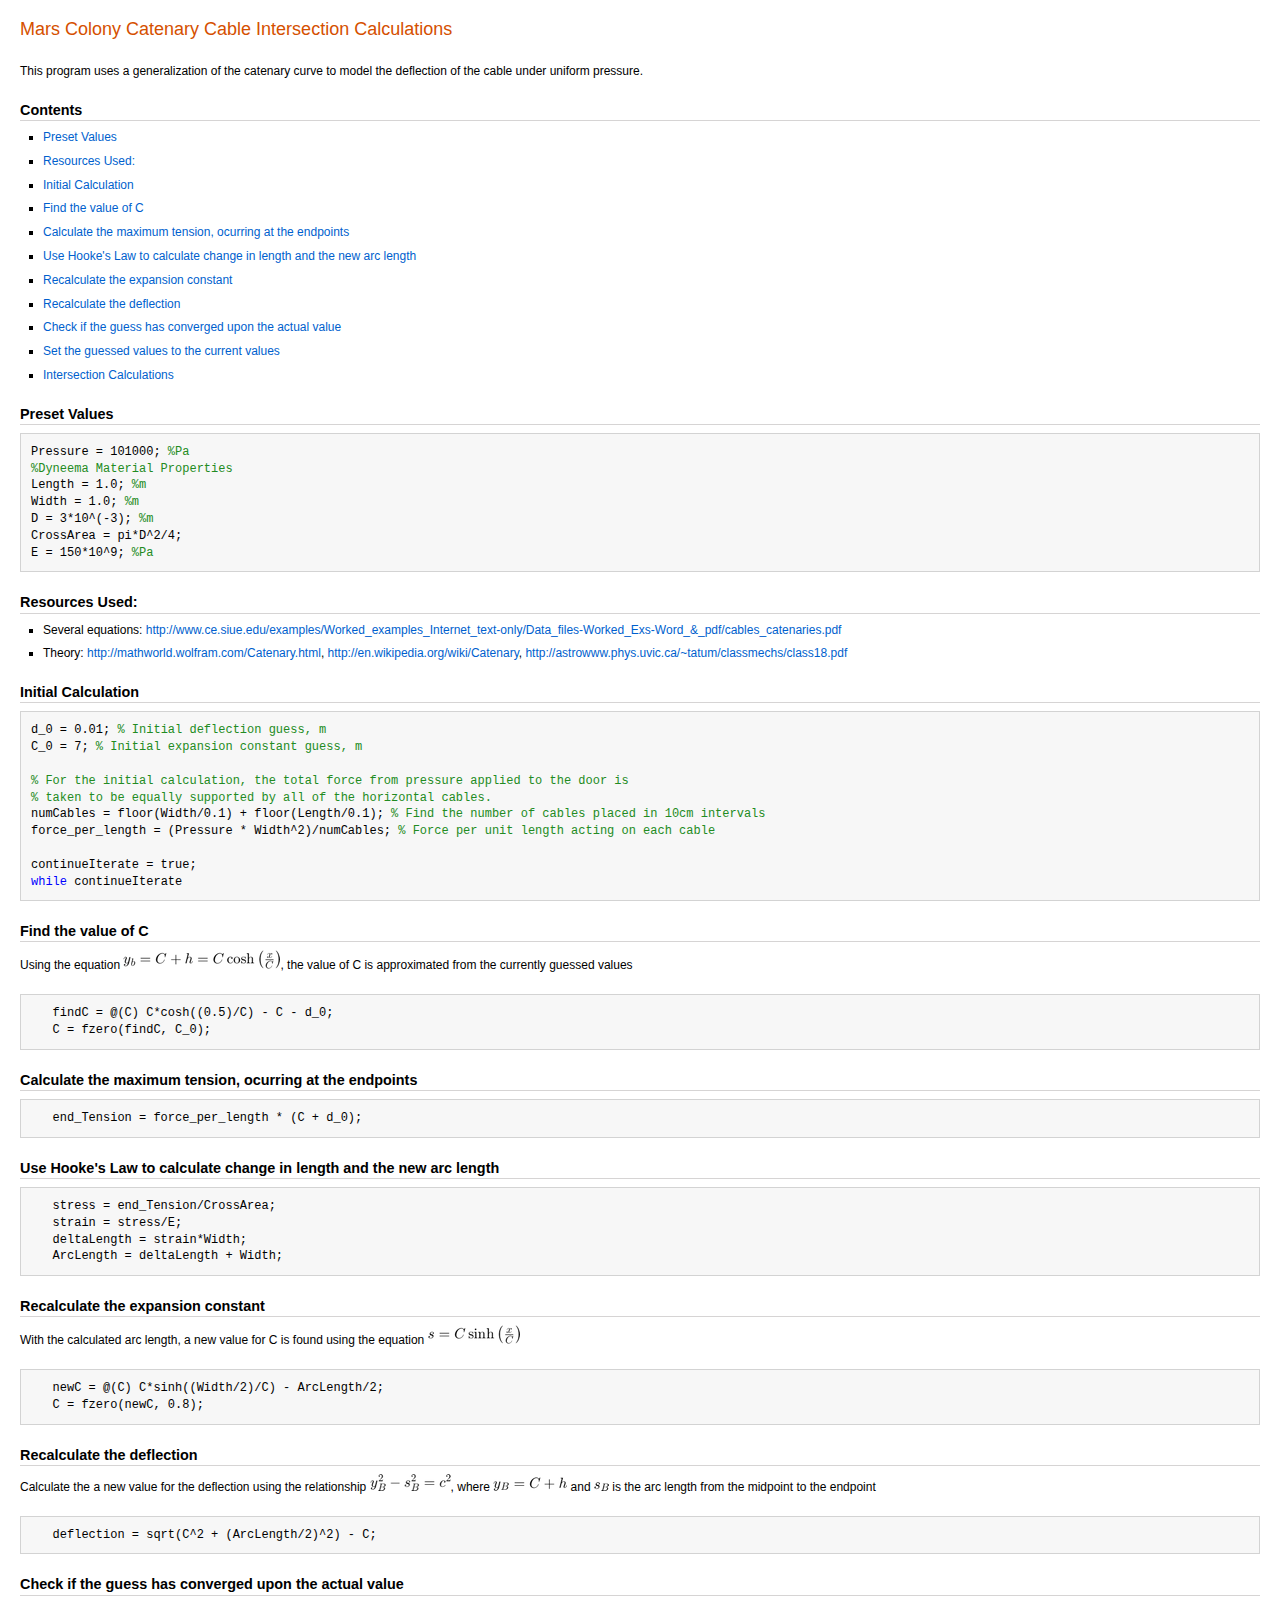
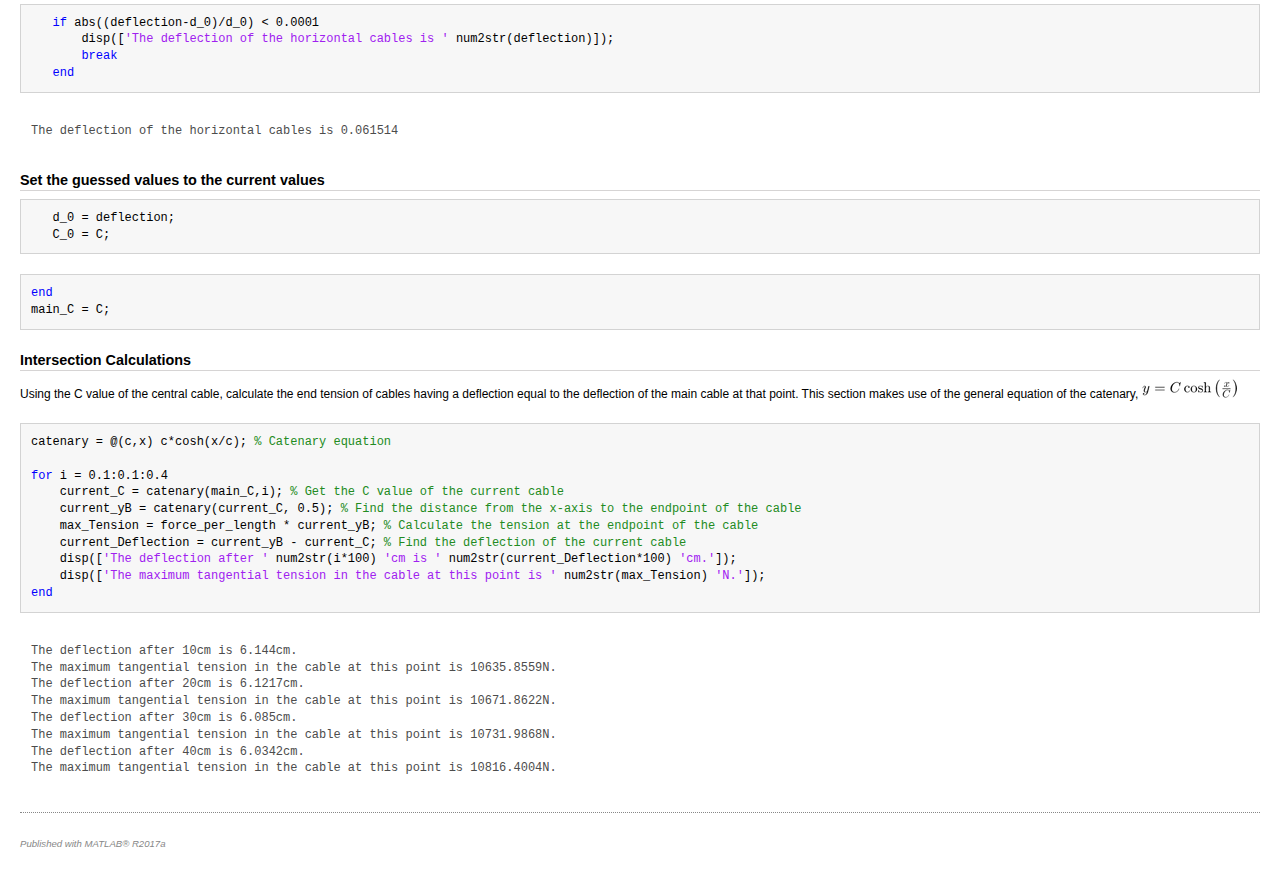
==== CatenaryIntersections.html @ e75da5a8 "Add Catenary Code" ====
<!DOCTYPE html
  PUBLIC "-//W3C//DTD HTML 4.01 Transitional//EN">
<html><head>
      <meta http-equiv="Content-Type" content="text/html; charset=utf-8">
   <!--
This HTML was auto-generated from MATLAB code.
To make changes, update the MATLAB code and republish this document.
      --><title>Mars Colony Catenary Cable Intersection Calculations</title><meta name="generator" content="MATLAB 9.2"><link rel="schema.DC" href="http://purl.org/dc/elements/1.1/"><meta name="DC.date" content="2018-01-04"><meta name="DC.source" content="CatenaryIntersections.m"><style type="text/css">
html,body,div,span,applet,object,iframe,h1,h2,h3,h4,h5,h6,p,blockquote,pre,a,abbr,acronym,address,big,cite,code,del,dfn,em,font,img,ins,kbd,q,s,samp,small,strike,strong,sub,sup,tt,var,b,u,i,center,dl,dt,dd,ol,ul,li,fieldset,form,label,legend,table,caption,tbody,tfoot,thead,tr,th,td{margin:0;padding:0;border:0;outline:0;font-size:100%;vertical-align:baseline;background:transparent}body{line-height:1}ol,ul{list-style:none}blockquote,q{quotes:none}blockquote:before,blockquote:after,q:before,q:after{content:'';content:none}:focus{outine:0}ins{text-decoration:none}del{text-decoration:line-through}table{border-collapse:collapse;border-spacing:0}

html { min-height:100%; margin-bottom:1px; }
html body { height:100%; margin:0px; font-family:Arial, Helvetica, sans-serif; font-size:10px; color:#000; line-height:140%; background:#fff none; overflow-y:scroll; }
html body td { vertical-align:top; text-align:left; }

h1 { padding:0px; margin:0px 0px 25px; font-family:Arial, Helvetica, sans-serif; font-size:1.5em; color:#d55000; line-height:100%; font-weight:normal; }
h2 { padding:0px; margin:0px 0px 8px; font-family:Arial, Helvetica, sans-serif; font-size:1.2em; color:#000; font-weight:bold; line-height:140%; border-bottom:1px solid #d6d4d4; display:block; }
h3 { padding:0px; margin:0px 0px 5px; font-family:Arial, Helvetica, sans-serif; font-size:1.1em; color:#000; font-weight:bold; line-height:140%; }

a { color:#005fce; text-decoration:none; }
a:hover { color:#005fce; text-decoration:underline; }
a:visited { color:#004aa0; text-decoration:none; }

p { padding:0px; margin:0px 0px 20px; }
img { padding:0px; margin:0px 0px 20px; border:none; }
p img, pre img, tt img, li img, h1 img, h2 img { margin-bottom:0px; } 

ul { padding:0px; margin:0px 0px 20px 23px; list-style:square; }
ul li { padding:0px; margin:0px 0px 7px 0px; }
ul li ul { padding:5px 0px 0px; margin:0px 0px 7px 23px; }
ul li ol li { list-style:decimal; }
ol { padding:0px; margin:0px 0px 20px 0px; list-style:decimal; }
ol li { padding:0px; margin:0px 0px 7px 23px; list-style-type:decimal; }
ol li ol { padding:5px 0px 0px; margin:0px 0px 7px 0px; }
ol li ol li { list-style-type:lower-alpha; }
ol li ul { padding-top:7px; }
ol li ul li { list-style:square; }

.content { font-size:1.2em; line-height:140%; padding: 20px; }

pre, code { font-size:12px; }
tt { font-size: 1.2em; }
pre { margin:0px 0px 20px; }
pre.codeinput { padding:10px; border:1px solid #d3d3d3; background:#f7f7f7; }
pre.codeoutput { padding:10px 11px; margin:0px 0px 20px; color:#4c4c4c; }
pre.error { color:red; }

@media print { pre.codeinput, pre.codeoutput { word-wrap:break-word; width:100%; } }

span.keyword { color:#0000FF }
span.comment { color:#228B22 }
span.string { color:#A020F0 }
span.untermstring { color:#B20000 }
span.syscmd { color:#B28C00 }

.footer { width:auto; padding:10px 0px; margin:25px 0px 0px; border-top:1px dotted #878787; font-size:0.8em; line-height:140%; font-style:italic; color:#878787; text-align:left; float:none; }
.footer p { margin:0px; }
.footer a { color:#878787; }
.footer a:hover { color:#878787; text-decoration:underline; }
.footer a:visited { color:#878787; }

table th { padding:7px 5px; text-align:left; vertical-align:middle; border: 1px solid #d6d4d4; font-weight:bold; }
table td { padding:7px 5px; text-align:left; vertical-align:top; border:1px solid #d6d4d4; }





  </style></head><body><div class="content"><h1>Mars Colony Catenary Cable Intersection Calculations</h1><!--introduction--><p>This program uses a generalization of the catenary curve to model the deflection of the cable under uniform pressure.</p><!--/introduction--><h2>Contents</h2><div><ul><li><a href="#1">Preset Values</a></li><li><a href="#2">Resources Used:</a></li><li><a href="#3">Initial Calculation</a></li><li><a href="#5">Find the value of C</a></li><li><a href="#6">Calculate the maximum tension, ocurring at the endpoints</a></li><li><a href="#7">Use Hooke's Law to calculate change in length and the new arc length</a></li><li><a href="#8">Recalculate the expansion constant</a></li><li><a href="#9">Recalculate the deflection</a></li><li><a href="#10">Check if the guess has converged upon the actual value</a></li><li><a href="#11">Set the guessed values to the current values</a></li><li><a href="#13">Intersection Calculations</a></li></ul></div><h2 id="1">Preset Values</h2><pre class="codeinput">Pressure = 101000; <span class="comment">%Pa</span>
<span class="comment">%Dyneema Material Properties</span>
Length = 1.0; <span class="comment">%m</span>
Width = 1.0; <span class="comment">%m</span>
D = 3*10^(-3); <span class="comment">%m</span>
CrossArea = pi*D^2/4;
E = 150*10^9; <span class="comment">%Pa</span>
</pre><h2 id="2">Resources Used:</h2><div><ul><li>Several equations: <a href="http://www.ce.siue.edu/examples/Worked_examples_Internet_text-only/Data_files-Worked_Exs-Word_&amp;_pdf/cables_catenaries.pdf">http://www.ce.siue.edu/examples/Worked_examples_Internet_text-only/Data_files-Worked_Exs-Word_&amp;_pdf/cables_catenaries.pdf</a></li><li>Theory: <a href="http://mathworld.wolfram.com/Catenary.html">http://mathworld.wolfram.com/Catenary.html</a>, <a href="http://en.wikipedia.org/wiki/Catenary">http://en.wikipedia.org/wiki/Catenary</a>, <a href="http://astrowww.phys.uvic.ca/~tatum/classmechs/class18.pdf">http://astrowww.phys.uvic.ca/~tatum/classmechs/class18.pdf</a></li></ul></div><h2 id="3">Initial Calculation</h2><pre class="codeinput">d_0 = 0.01; <span class="comment">% Initial deflection guess, m</span>
C_0 = 7; <span class="comment">% Initial expansion constant guess, m</span>

<span class="comment">% For the initial calculation, the total force from pressure applied to the door is</span>
<span class="comment">% taken to be equally supported by all of the horizontal cables.</span>
numCables = floor(Width/0.1) + floor(Length/0.1); <span class="comment">% Find the number of cables placed in 10cm intervals</span>
force_per_length = (Pressure * Width^2)/numCables; <span class="comment">% Force per unit length acting on each cable</span>

continueIterate = true;
<span class="keyword">while</span> continueIterate
</pre><h2 id="5">Find the value of C</h2><p>Using the equation <img src="CatenaryIntersections_eq02245616919074642110.png" alt="$y_{b} = C + h =  C\cosh \left ( \frac{x}{C} \right )$">, the value of C is approximated from the currently guessed values</p><pre class="codeinput">   findC = @(C) C*cosh((0.5)/C) - C - d_0;
   C = fzero(findC, C_0);
</pre><h2 id="6">Calculate the maximum tension, ocurring at the endpoints</h2><pre class="codeinput">   end_Tension = force_per_length * (C + d_0);
</pre><h2 id="7">Use Hooke's Law to calculate change in length and the new arc length</h2><pre class="codeinput">   stress = end_Tension/CrossArea;
   strain = stress/E;
   deltaLength = strain*Width;
   ArcLength = deltaLength + Width;
</pre><h2 id="8">Recalculate the expansion constant</h2><p>With the calculated arc length, a new value for C is found using the equation <img src="CatenaryIntersections_eq11539690692489628653.png" alt="$s = C\sinh \left ( \frac{x}{C} \right )$"></p><pre class="codeinput">   newC = @(C) C*sinh((Width/2)/C) - ArcLength/2;
   C = fzero(newC, 0.8);
</pre><h2 id="9">Recalculate the deflection</h2><p>Calculate the a new value for the deflection using the relationship <img src="CatenaryIntersections_eq04174399828438849659.png" alt="$y_{B}^{2} - s_{B}^{2} = c^{2}$">, where <img src="CatenaryIntersections_eq09851516459641037514.png" alt="$y_{B} = C + h$"> and <img src="CatenaryIntersections_eq07980896385248769808.png" alt="$s_{B}$"> is the arc length from the midpoint to the endpoint</p><pre class="codeinput">   deflection = sqrt(C^2 + (ArcLength/2)^2) - C;
</pre><h2 id="10">Check if the guess has converged upon the actual value</h2><pre class="codeinput">   <span class="keyword">if</span> abs((deflection-d_0)/d_0) &lt; 0.0001
       disp([<span class="string">'The deflection of the horizontal cables is '</span> num2str(deflection)]);
       <span class="keyword">break</span>
   <span class="keyword">end</span>
</pre><pre class="codeoutput">The deflection of the horizontal cables is 0.061514
</pre><h2 id="11">Set the guessed values to the current values</h2><pre class="codeinput">   d_0 = deflection;
   C_0 = C;
</pre><pre class="codeinput"><span class="keyword">end</span>
main_C = C;
</pre><h2 id="13">Intersection Calculations</h2><p>Using the C value of the central cable, calculate the end tension of cables having a deflection equal to the deflection of the main cable at that point. This section makes use of the general equation of the catenary, <img src="CatenaryIntersections_eq08483719385948445710.png" alt="$y = C\cosh \left (\frac{x}{C}  \right )$"></p><pre class="codeinput">catenary = @(c,x) c*cosh(x/c); <span class="comment">% Catenary equation</span>

<span class="keyword">for</span> i = 0.1:0.1:0.4
    current_C = catenary(main_C,i); <span class="comment">% Get the C value of the current cable</span>
    current_yB = catenary(current_C, 0.5); <span class="comment">% Find the distance from the x-axis to the endpoint of the cable</span>
    max_Tension = force_per_length * current_yB; <span class="comment">% Calculate the tension at the endpoint of the cable</span>
    current_Deflection = current_yB - current_C; <span class="comment">% Find the deflection of the current cable</span>
    disp([<span class="string">'The deflection after '</span> num2str(i*100) <span class="string">'cm is '</span> num2str(current_Deflection*100) <span class="string">'cm.'</span>]);
    disp([<span class="string">'The maximum tangential tension in the cable at this point is '</span> num2str(max_Tension) <span class="string">'N.'</span>]);
<span class="keyword">end</span>
</pre><pre class="codeoutput">The deflection after 10cm is 6.144cm.
The maximum tangential tension in the cable at this point is 10635.8559N.
The deflection after 20cm is 6.1217cm.
The maximum tangential tension in the cable at this point is 10671.8622N.
The deflection after 30cm is 6.085cm.
The maximum tangential tension in the cable at this point is 10731.9868N.
The deflection after 40cm is 6.0342cm.
The maximum tangential tension in the cable at this point is 10816.4004N.
</pre><p class="footer"><br><a href="http://www.mathworks.com/products/matlab/">Published with MATLAB&reg; R2017a</a><br></p></div><!--
##### SOURCE BEGIN #####
%% Mars Colony Catenary Cable Intersection Calculations
% This program uses a generalization of the catenary curve to model the
% deflection of the cable under uniform pressure.


%% Preset Values
Pressure = 101000; %Pa
%Dyneema Material Properties
Length = 1.0; %m
Width = 1.0; %m
D = 3*10^(-3); %m
CrossArea = pi*D^2/4;
E = 150*10^9; %Pa

%% Resources Used: 
% * Several equations: http://www.ce.siue.edu/examples/Worked_examples_Internet_text-only/Data_files-Worked_Exs-Word_&_pdf/cables_catenaries.pdf
% * Theory: http://mathworld.wolfram.com/Catenary.html, http://en.wikipedia.org/wiki/Catenary, http://astrowww.phys.uvic.ca/~tatum/classmechs/class18.pdf

%% Initial Calculation

d_0 = 0.01; % Initial deflection guess, m
C_0 = 7; % Initial expansion constant guess, m

% For the initial calculation, the total force from pressure applied to the door is
% taken to be equally supported by all of the horizontal cables.
numCables = floor(Width/0.1) + floor(Length/0.1); % Find the number of cables placed in 10cm intervals
force_per_length = (Pressure * Width^2)/numCables; % Force per unit length acting on each cable

continueIterate = true;
while continueIterate
   
   %% Find the value of C
   % Using the equation $y_{b} = C + h =  C\cosh \left ( \frac{x}{C} \right
   % )$, the value of C is approximated from the currently guessed values
   findC = @(C) C*cosh((0.5)/C) - C - d_0; 
   C = fzero(findC, C_0);
   
   %% Calculate the maximum tension, ocurring at the endpoints
   end_Tension = force_per_length * (C + d_0);
   
   %% Use Hooke's Law to calculate change in length and the new arc length
   stress = end_Tension/CrossArea;
   strain = stress/E;
   deltaLength = strain*Width;
   ArcLength = deltaLength + Width;
   
   %% Recalculate the expansion constant
   % With the calculated arc length, a new value for C is found using the
   % equation $s = C\sinh \left ( \frac{x}{C} \right )$
   newC = @(C) C*sinh((Width/2)/C) - ArcLength/2;
   C = fzero(newC, 0.8);
   
   %% Recalculate the deflection
   % Calculate the a new value for the deflection using the relationship $y_{B}^{2} - s_{B}^{2} = c^{2}$, where $y_{B} = C + h$ and $s_{B}$ is the arc length from the midpoint to the endpoint 
   deflection = sqrt(C^2 + (ArcLength/2)^2) - C;
   
   %% Check if the guess has converged upon the actual value
   if abs((deflection-d_0)/d_0) < 0.0001 
       disp(['The deflection of the horizontal cables is ' num2str(deflection)]);
       break
   end
   
   %% Set the guessed values to the current values
   d_0 = deflection;
   C_0 = C;
end
main_C = C;

%% Intersection Calculations
% Using the C value of the central cable, calculate the end tension of
% cables having a deflection equal to the deflection of the main cable at
% that point. This section makes use of the general equation of the
% catenary, $y = C\cosh \left (\frac{x}{C}  \right )$

catenary = @(c,x) c*cosh(x/c); % Catenary equation

for i = 0.1:0.1:0.4
    current_C = catenary(main_C,i); % Get the C value of the current cable
    current_yB = catenary(current_C, 0.5); % Find the distance from the x-axis to the endpoint of the cable
    max_Tension = force_per_length * current_yB; % Calculate the tension at the endpoint of the cable
    current_Deflection = current_yB - current_C; % Find the deflection of the current cable
    disp(['The deflection after ' num2str(i*100) 'cm is ' num2str(current_Deflection*100) 'cm.']);
    disp(['The maximum tangential tension in the cable at this point is ' num2str(max_Tension) 'N.']);
end



##### SOURCE END #####
--></body></html>
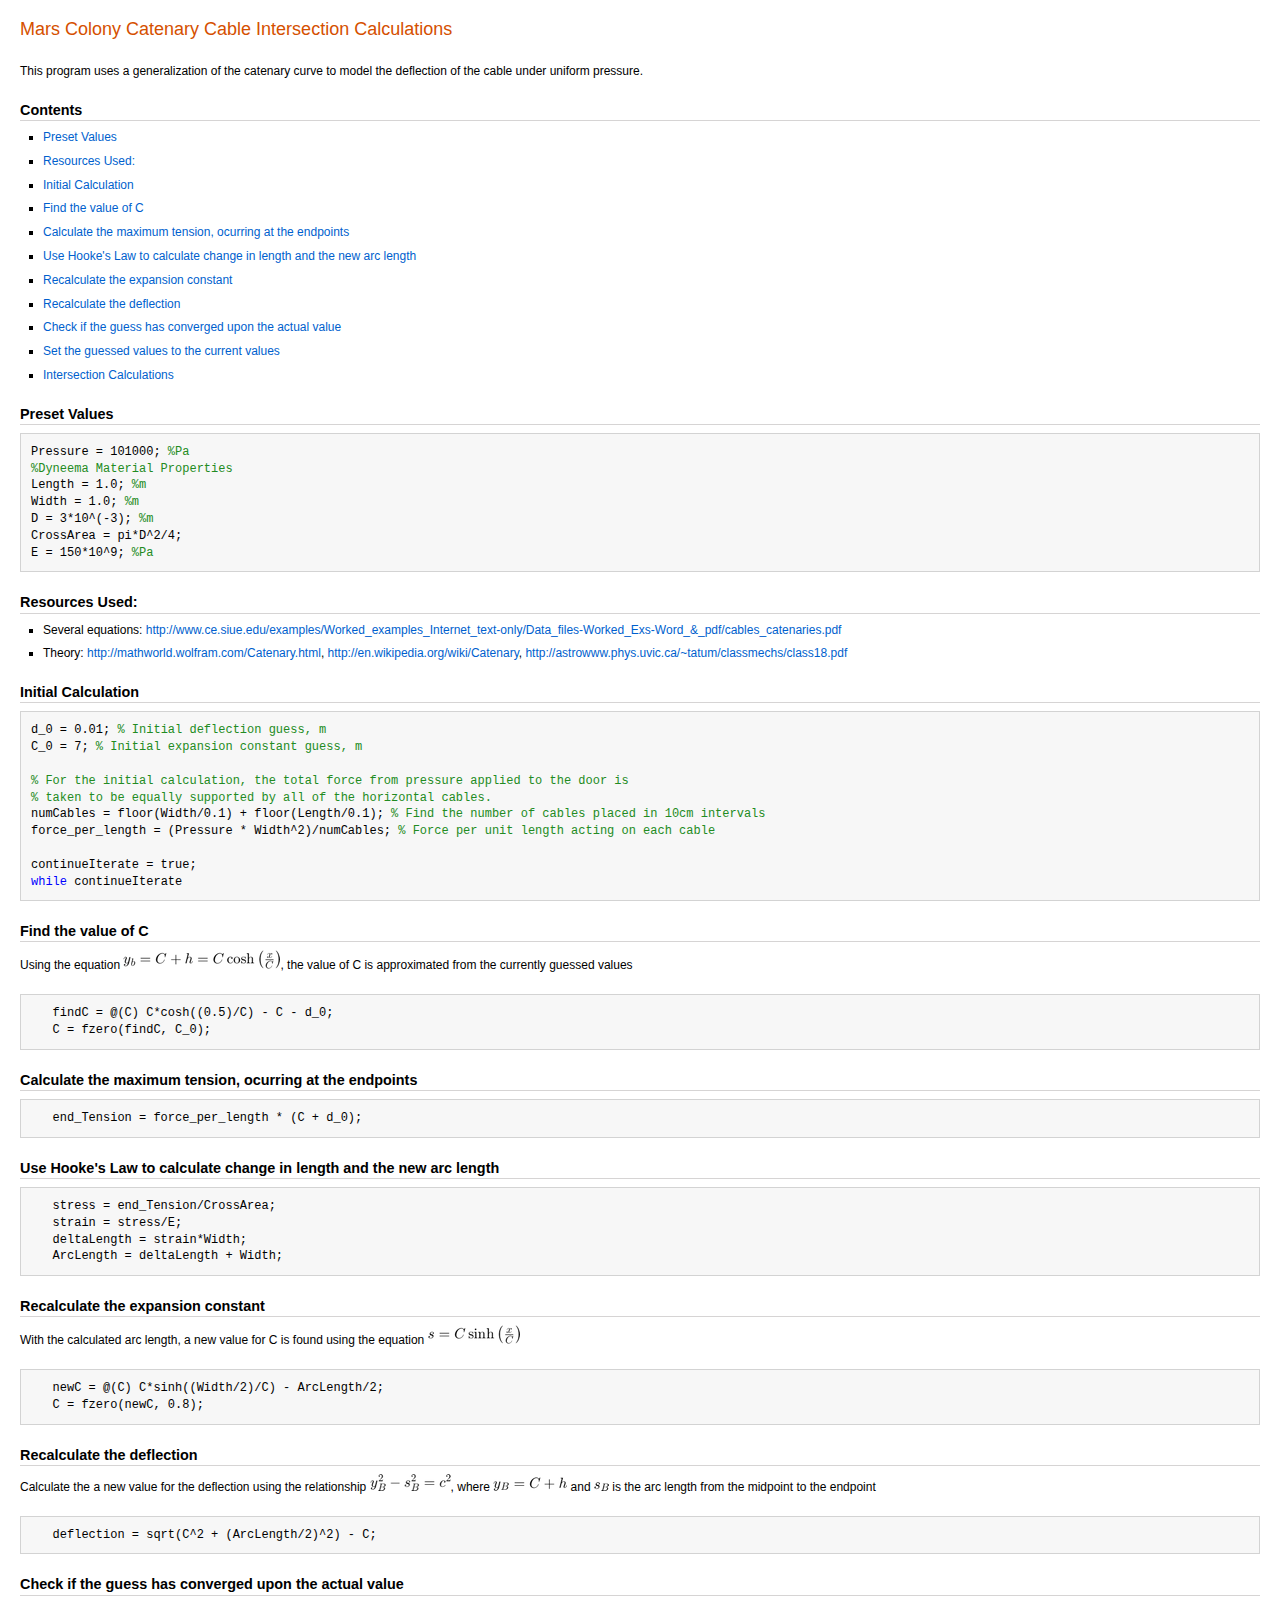
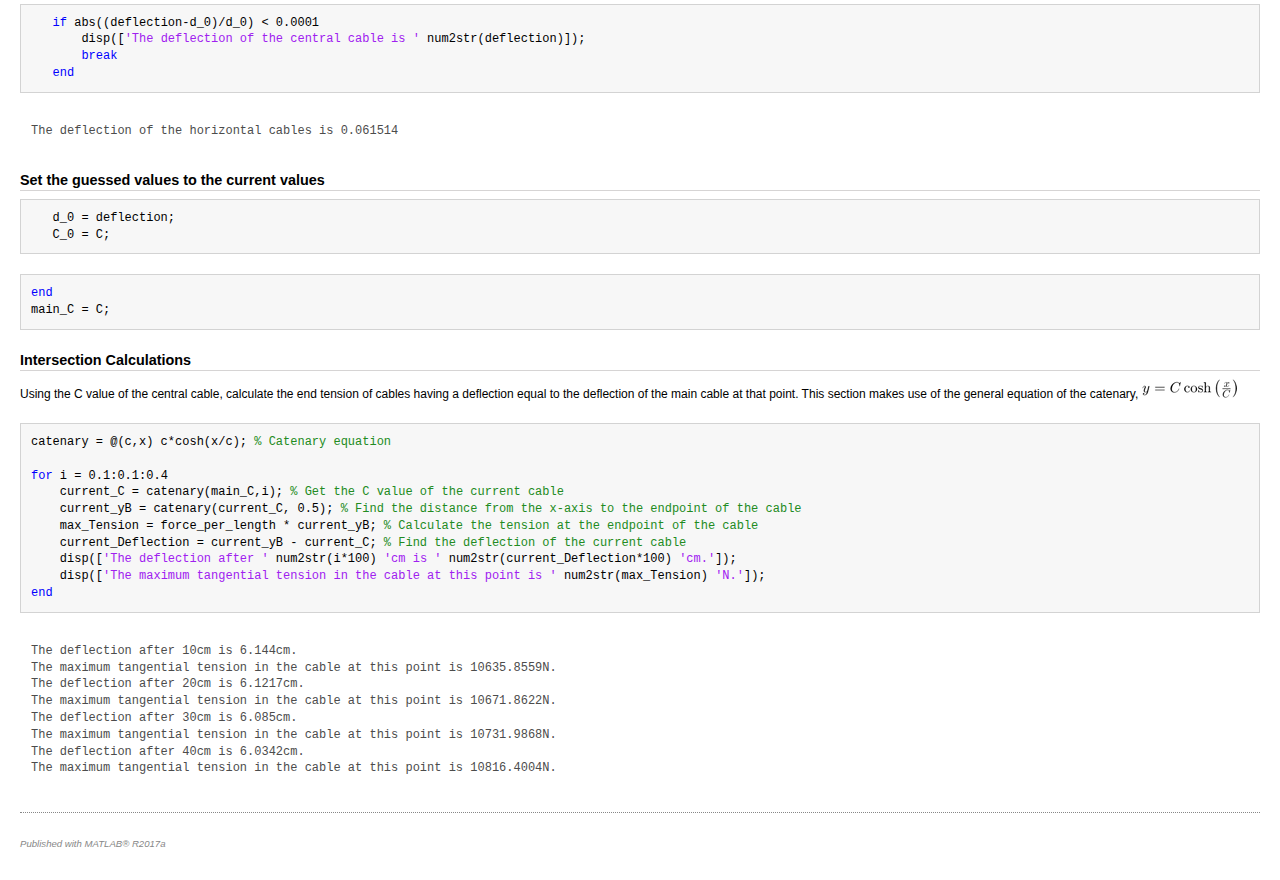
==== commit 80ca812a: "Update CatenaryIntersections.html" ====
--- a/CatenaryIntersections.html
+++ b/CatenaryIntersections.html
@@ -1,127 +1,127 @@
-
-<!DOCTYPE html
-  PUBLIC "-//W3C//DTD HTML 4.01 Transitional//EN">
-<html><head>
-      <meta http-equiv="Content-Type" content="text/html; charset=utf-8">
-   <!--
-This HTML was auto-generated from MATLAB code.
-To make changes, update the MATLAB code and republish this document.
-      --><title>Mars Colony Catenary Cable Intersection Calculations</title><meta name="generator" content="MATLAB 9.2"><link rel="schema.DC" href="http://purl.org/dc/elements/1.1/"><meta name="DC.date" content="2018-01-04"><meta name="DC.source" content="CatenaryIntersections.m"><style type="text/css">
-html,body,div,span,applet,object,iframe,h1,h2,h3,h4,h5,h6,p,blockquote,pre,a,abbr,acronym,address,big,cite,code,del,dfn,em,font,img,ins,kbd,q,s,samp,small,strike,strong,sub,sup,tt,var,b,u,i,center,dl,dt,dd,ol,ul,li,fieldset,form,label,legend,table,caption,tbody,tfoot,thead,tr,th,td{margin:0;padding:0;border:0;outline:0;font-size:100%;vertical-align:baseline;background:transparent}body{line-height:1}ol,ul{list-style:none}blockquote,q{quotes:none}blockquote:before,blockquote:after,q:before,q:after{content:'';content:none}:focus{outine:0}ins{text-decoration:none}del{text-decoration:line-through}table{border-collapse:collapse;border-spacing:0}
-
-html { min-height:100%; margin-bottom:1px; }
-html body { height:100%; margin:0px; font-family:Arial, Helvetica, sans-serif; font-size:10px; color:#000; line-height:140%; background:#fff none; overflow-y:scroll; }
-html body td { vertical-align:top; text-align:left; }
-
-h1 { padding:0px; margin:0px 0px 25px; font-family:Arial, Helvetica, sans-serif; font-size:1.5em; color:#d55000; line-height:100%; font-weight:normal; }
-h2 { padding:0px; margin:0px 0px 8px; font-family:Arial, Helvetica, sans-serif; font-size:1.2em; color:#000; font-weight:bold; line-height:140%; border-bottom:1px solid #d6d4d4; display:block; }
-h3 { padding:0px; margin:0px 0px 5px; font-family:Arial, Helvetica, sans-serif; font-size:1.1em; color:#000; font-weight:bold; line-height:140%; }
-
-a { color:#005fce; text-decoration:none; }
-a:hover { color:#005fce; text-decoration:underline; }
-a:visited { color:#004aa0; text-decoration:none; }
-
-p { padding:0px; margin:0px 0px 20px; }
-img { padding:0px; margin:0px 0px 20px; border:none; }
-p img, pre img, tt img, li img, h1 img, h2 img { margin-bottom:0px; } 
-
-ul { padding:0px; margin:0px 0px 20px 23px; list-style:square; }
-ul li { padding:0px; margin:0px 0px 7px 0px; }
-ul li ul { padding:5px 0px 0px; margin:0px 0px 7px 23px; }
-ul li ol li { list-style:decimal; }
-ol { padding:0px; margin:0px 0px 20px 0px; list-style:decimal; }
-ol li { padding:0px; margin:0px 0px 7px 23px; list-style-type:decimal; }
-ol li ol { padding:5px 0px 0px; margin:0px 0px 7px 0px; }
-ol li ol li { list-style-type:lower-alpha; }
-ol li ul { padding-top:7px; }
-ol li ul li { list-style:square; }
-
-.content { font-size:1.2em; line-height:140%; padding: 20px; }
-
-pre, code { font-size:12px; }
-tt { font-size: 1.2em; }
-pre { margin:0px 0px 20px; }
-pre.codeinput { padding:10px; border:1px solid #d3d3d3; background:#f7f7f7; }
-pre.codeoutput { padding:10px 11px; margin:0px 0px 20px; color:#4c4c4c; }
-pre.error { color:red; }
-
-@media print { pre.codeinput, pre.codeoutput { word-wrap:break-word; width:100%; } }
-
-span.keyword { color:#0000FF }
-span.comment { color:#228B22 }
-span.string { color:#A020F0 }
-span.untermstring { color:#B20000 }
-span.syscmd { color:#B28C00 }
-
-.footer { width:auto; padding:10px 0px; margin:25px 0px 0px; border-top:1px dotted #878787; font-size:0.8em; line-height:140%; font-style:italic; color:#878787; text-align:left; float:none; }
-.footer p { margin:0px; }
-.footer a { color:#878787; }
-.footer a:hover { color:#878787; text-decoration:underline; }
-.footer a:visited { color:#878787; }
-
-table th { padding:7px 5px; text-align:left; vertical-align:middle; border: 1px solid #d6d4d4; font-weight:bold; }
-table td { padding:7px 5px; text-align:left; vertical-align:top; border:1px solid #d6d4d4; }
-
-
-
-
-
-  </style></head><body><div class="content"><h1>Mars Colony Catenary Cable Intersection Calculations</h1><!--introduction--><p>This program uses a generalization of the catenary curve to model the deflection of the cable under uniform pressure.</p><!--/introduction--><h2>Contents</h2><div><ul><li><a href="#1">Preset Values</a></li><li><a href="#2">Resources Used:</a></li><li><a href="#3">Initial Calculation</a></li><li><a href="#5">Find the value of C</a></li><li><a href="#6">Calculate the maximum tension, ocurring at the endpoints</a></li><li><a href="#7">Use Hooke's Law to calculate change in length and the new arc length</a></li><li><a href="#8">Recalculate the expansion constant</a></li><li><a href="#9">Recalculate the deflection</a></li><li><a href="#10">Check if the guess has converged upon the actual value</a></li><li><a href="#11">Set the guessed values to the current values</a></li><li><a href="#13">Intersection Calculations</a></li></ul></div><h2 id="1">Preset Values</h2><pre class="codeinput">Pressure = 101000; <span class="comment">%Pa</span>
-<span class="comment">%Dyneema Material Properties</span>
-Length = 1.0; <span class="comment">%m</span>
-Width = 1.0; <span class="comment">%m</span>
-D = 3*10^(-3); <span class="comment">%m</span>
-CrossArea = pi*D^2/4;
-E = 150*10^9; <span class="comment">%Pa</span>
-</pre><h2 id="2">Resources Used:</h2><div><ul><li>Several equations: <a href="http://www.ce.siue.edu/examples/Worked_examples_Internet_text-only/Data_files-Worked_Exs-Word_&amp;_pdf/cables_catenaries.pdf">http://www.ce.siue.edu/examples/Worked_examples_Internet_text-only/Data_files-Worked_Exs-Word_&amp;_pdf/cables_catenaries.pdf</a></li><li>Theory: <a href="http://mathworld.wolfram.com/Catenary.html">http://mathworld.wolfram.com/Catenary.html</a>, <a href="http://en.wikipedia.org/wiki/Catenary">http://en.wikipedia.org/wiki/Catenary</a>, <a href="http://astrowww.phys.uvic.ca/~tatum/classmechs/class18.pdf">http://astrowww.phys.uvic.ca/~tatum/classmechs/class18.pdf</a></li></ul></div><h2 id="3">Initial Calculation</h2><pre class="codeinput">d_0 = 0.01; <span class="comment">% Initial deflection guess, m</span>
-C_0 = 7; <span class="comment">% Initial expansion constant guess, m</span>
-
-<span class="comment">% For the initial calculation, the total force from pressure applied to the door is</span>
-<span class="comment">% taken to be equally supported by all of the horizontal cables.</span>
-numCables = floor(Width/0.1) + floor(Length/0.1); <span class="comment">% Find the number of cables placed in 10cm intervals</span>
-force_per_length = (Pressure * Width^2)/numCables; <span class="comment">% Force per unit length acting on each cable</span>
-
-continueIterate = true;
-<span class="keyword">while</span> continueIterate
-</pre><h2 id="5">Find the value of C</h2><p>Using the equation <img src="CatenaryIntersections_eq02245616919074642110.png" alt="$y_{b} = C + h =  C\cosh \left ( \frac{x}{C} \right )$">, the value of C is approximated from the currently guessed values</p><pre class="codeinput">   findC = @(C) C*cosh((0.5)/C) - C - d_0;
-   C = fzero(findC, C_0);
-</pre><h2 id="6">Calculate the maximum tension, ocurring at the endpoints</h2><pre class="codeinput">   end_Tension = force_per_length * (C + d_0);
-</pre><h2 id="7">Use Hooke's Law to calculate change in length and the new arc length</h2><pre class="codeinput">   stress = end_Tension/CrossArea;
-   strain = stress/E;
-   deltaLength = strain*Width;
-   ArcLength = deltaLength + Width;
-</pre><h2 id="8">Recalculate the expansion constant</h2><p>With the calculated arc length, a new value for C is found using the equation <img src="CatenaryIntersections_eq11539690692489628653.png" alt="$s = C\sinh \left ( \frac{x}{C} \right )$"></p><pre class="codeinput">   newC = @(C) C*sinh((Width/2)/C) - ArcLength/2;
-   C = fzero(newC, 0.8);
-</pre><h2 id="9">Recalculate the deflection</h2><p>Calculate the a new value for the deflection using the relationship <img src="CatenaryIntersections_eq04174399828438849659.png" alt="$y_{B}^{2} - s_{B}^{2} = c^{2}$">, where <img src="CatenaryIntersections_eq09851516459641037514.png" alt="$y_{B} = C + h$"> and <img src="CatenaryIntersections_eq07980896385248769808.png" alt="$s_{B}$"> is the arc length from the midpoint to the endpoint</p><pre class="codeinput">   deflection = sqrt(C^2 + (ArcLength/2)^2) - C;
-</pre><h2 id="10">Check if the guess has converged upon the actual value</h2><pre class="codeinput">   <span class="keyword">if</span> abs((deflection-d_0)/d_0) &lt; 0.0001
-       disp([<span class="string">'The deflection of the horizontal cables is '</span> num2str(deflection)]);
-       <span class="keyword">break</span>
-   <span class="keyword">end</span>
-</pre><pre class="codeoutput">The deflection of the horizontal cables is 0.061514
-</pre><h2 id="11">Set the guessed values to the current values</h2><pre class="codeinput">   d_0 = deflection;
-   C_0 = C;
-</pre><pre class="codeinput"><span class="keyword">end</span>
-main_C = C;
-</pre><h2 id="13">Intersection Calculations</h2><p>Using the C value of the central cable, calculate the end tension of cables having a deflection equal to the deflection of the main cable at that point. This section makes use of the general equation of the catenary, <img src="CatenaryIntersections_eq08483719385948445710.png" alt="$y = C\cosh \left (\frac{x}{C}  \right )$"></p><pre class="codeinput">catenary = @(c,x) c*cosh(x/c); <span class="comment">% Catenary equation</span>
-
-<span class="keyword">for</span> i = 0.1:0.1:0.4
-    current_C = catenary(main_C,i); <span class="comment">% Get the C value of the current cable</span>
-    current_yB = catenary(current_C, 0.5); <span class="comment">% Find the distance from the x-axis to the endpoint of the cable</span>
-    max_Tension = force_per_length * current_yB; <span class="comment">% Calculate the tension at the endpoint of the cable</span>
-    current_Deflection = current_yB - current_C; <span class="comment">% Find the deflection of the current cable</span>
-    disp([<span class="string">'The deflection after '</span> num2str(i*100) <span class="string">'cm is '</span> num2str(current_Deflection*100) <span class="string">'cm.'</span>]);
-    disp([<span class="string">'The maximum tangential tension in the cable at this point is '</span> num2str(max_Tension) <span class="string">'N.'</span>]);
-<span class="keyword">end</span>
-</pre><pre class="codeoutput">The deflection after 10cm is 6.144cm.
-The maximum tangential tension in the cable at this point is 10635.8559N.
-The deflection after 20cm is 6.1217cm.
-The maximum tangential tension in the cable at this point is 10671.8622N.
-The deflection after 30cm is 6.085cm.
-The maximum tangential tension in the cable at this point is 10731.9868N.
-The deflection after 40cm is 6.0342cm.
-The maximum tangential tension in the cable at this point is 10816.4004N.
-</pre><p class="footer"><br><a href="http://www.mathworks.com/products/matlab/">Published with MATLAB&reg; R2017a</a><br></p></div><!--
-##### SOURCE BEGIN #####
+
+<!DOCTYPE html
+  PUBLIC "-//W3C//DTD HTML 4.01 Transitional//EN">
+<html><head>
+      <meta http-equiv="Content-Type" content="text/html; charset=utf-8">
+   <!--
+This HTML was auto-generated from MATLAB code.
+To make changes, update the MATLAB code and republish this document.
+      --><title>Mars Colony Catenary Cable Intersection Calculations</title><meta name="generator" content="MATLAB 9.2"><link rel="schema.DC" href="http://purl.org/dc/elements/1.1/"><meta name="DC.date" content="2018-01-04"><meta name="DC.source" content="CatenaryIntersections.m"><style type="text/css">
+html,body,div,span,applet,object,iframe,h1,h2,h3,h4,h5,h6,p,blockquote,pre,a,abbr,acronym,address,big,cite,code,del,dfn,em,font,img,ins,kbd,q,s,samp,small,strike,strong,sub,sup,tt,var,b,u,i,center,dl,dt,dd,ol,ul,li,fieldset,form,label,legend,table,caption,tbody,tfoot,thead,tr,th,td{margin:0;padding:0;border:0;outline:0;font-size:100%;vertical-align:baseline;background:transparent}body{line-height:1}ol,ul{list-style:none}blockquote,q{quotes:none}blockquote:before,blockquote:after,q:before,q:after{content:'';content:none}:focus{outine:0}ins{text-decoration:none}del{text-decoration:line-through}table{border-collapse:collapse;border-spacing:0}
+
+html { min-height:100%; margin-bottom:1px; }
+html body { height:100%; margin:0px; font-family:Arial, Helvetica, sans-serif; font-size:10px; color:#000; line-height:140%; background:#fff none; overflow-y:scroll; }
+html body td { vertical-align:top; text-align:left; }
+
+h1 { padding:0px; margin:0px 0px 25px; font-family:Arial, Helvetica, sans-serif; font-size:1.5em; color:#d55000; line-height:100%; font-weight:normal; }
+h2 { padding:0px; margin:0px 0px 8px; font-family:Arial, Helvetica, sans-serif; font-size:1.2em; color:#000; font-weight:bold; line-height:140%; border-bottom:1px solid #d6d4d4; display:block; }
+h3 { padding:0px; margin:0px 0px 5px; font-family:Arial, Helvetica, sans-serif; font-size:1.1em; color:#000; font-weight:bold; line-height:140%; }
+
+a { color:#005fce; text-decoration:none; }
+a:hover { color:#005fce; text-decoration:underline; }
+a:visited { color:#004aa0; text-decoration:none; }
+
+p { padding:0px; margin:0px 0px 20px; }
+img { padding:0px; margin:0px 0px 20px; border:none; }
+p img, pre img, tt img, li img, h1 img, h2 img { margin-bottom:0px; } 
+
+ul { padding:0px; margin:0px 0px 20px 23px; list-style:square; }
+ul li { padding:0px; margin:0px 0px 7px 0px; }
+ul li ul { padding:5px 0px 0px; margin:0px 0px 7px 23px; }
+ul li ol li { list-style:decimal; }
+ol { padding:0px; margin:0px 0px 20px 0px; list-style:decimal; }
+ol li { padding:0px; margin:0px 0px 7px 23px; list-style-type:decimal; }
+ol li ol { padding:5px 0px 0px; margin:0px 0px 7px 0px; }
+ol li ol li { list-style-type:lower-alpha; }
+ol li ul { padding-top:7px; }
+ol li ul li { list-style:square; }
+
+.content { font-size:1.2em; line-height:140%; padding: 20px; }
+
+pre, code { font-size:12px; }
+tt { font-size: 1.2em; }
+pre { margin:0px 0px 20px; }
+pre.codeinput { padding:10px; border:1px solid #d3d3d3; background:#f7f7f7; }
+pre.codeoutput { padding:10px 11px; margin:0px 0px 20px; color:#4c4c4c; }
+pre.error { color:red; }
+
+@media print { pre.codeinput, pre.codeoutput { word-wrap:break-word; width:100%; } }
+
+span.keyword { color:#0000FF }
+span.comment { color:#228B22 }
+span.string { color:#A020F0 }
+span.untermstring { color:#B20000 }
+span.syscmd { color:#B28C00 }
+
+.footer { width:auto; padding:10px 0px; margin:25px 0px 0px; border-top:1px dotted #878787; font-size:0.8em; line-height:140%; font-style:italic; color:#878787; text-align:left; float:none; }
+.footer p { margin:0px; }
+.footer a { color:#878787; }
+.footer a:hover { color:#878787; text-decoration:underline; }
+.footer a:visited { color:#878787; }
+
+table th { padding:7px 5px; text-align:left; vertical-align:middle; border: 1px solid #d6d4d4; font-weight:bold; }
+table td { padding:7px 5px; text-align:left; vertical-align:top; border:1px solid #d6d4d4; }
+
+
+
+
+
+  </style></head><body><div class="content"><h1>Mars Colony Catenary Cable Intersection Calculations</h1><!--introduction--><p>This program uses a generalization of the catenary curve to model the deflection of the cable under uniform pressure.</p><!--/introduction--><h2>Contents</h2><div><ul><li><a href="#1">Preset Values</a></li><li><a href="#2">Resources Used:</a></li><li><a href="#3">Initial Calculation</a></li><li><a href="#5">Find the value of C</a></li><li><a href="#6">Calculate the maximum tension, ocurring at the endpoints</a></li><li><a href="#7">Use Hooke's Law to calculate change in length and the new arc length</a></li><li><a href="#8">Recalculate the expansion constant</a></li><li><a href="#9">Recalculate the deflection</a></li><li><a href="#10">Check if the guess has converged upon the actual value</a></li><li><a href="#11">Set the guessed values to the current values</a></li><li><a href="#13">Intersection Calculations</a></li></ul></div><h2 id="1">Preset Values</h2><pre class="codeinput">Pressure = 101000; <span class="comment">%Pa</span>
+<span class="comment">%Dyneema Material Properties</span>
+Length = 1.0; <span class="comment">%m</span>
+Width = 1.0; <span class="comment">%m</span>
+D = 3*10^(-3); <span class="comment">%m</span>
+CrossArea = pi*D^2/4;
+E = 150*10^9; <span class="comment">%Pa</span>
+</pre><h2 id="2">Resources Used:</h2><div><ul><li>Several equations: <a href="http://www.ce.siue.edu/examples/Worked_examples_Internet_text-only/Data_files-Worked_Exs-Word_&amp;_pdf/cables_catenaries.pdf">http://www.ce.siue.edu/examples/Worked_examples_Internet_text-only/Data_files-Worked_Exs-Word_&amp;_pdf/cables_catenaries.pdf</a></li><li>Theory: <a href="http://mathworld.wolfram.com/Catenary.html">http://mathworld.wolfram.com/Catenary.html</a>, <a href="http://en.wikipedia.org/wiki/Catenary">http://en.wikipedia.org/wiki/Catenary</a>, <a href="http://astrowww.phys.uvic.ca/~tatum/classmechs/class18.pdf">http://astrowww.phys.uvic.ca/~tatum/classmechs/class18.pdf</a></li></ul></div><h2 id="3">Initial Calculation</h2><pre class="codeinput">d_0 = 0.01; <span class="comment">% Initial deflection guess, m</span>
+C_0 = 7; <span class="comment">% Initial expansion constant guess, m</span>
+
+<span class="comment">% For the initial calculation, the total force from pressure applied to the door is</span>
+<span class="comment">% taken to be equally supported by all of the horizontal cables.</span>
+numCables = floor(Width/0.1) + floor(Length/0.1); <span class="comment">% Find the number of cables placed in 10cm intervals</span>
+force_per_length = (Pressure * Width^2)/numCables; <span class="comment">% Force per unit length acting on each cable</span>
+
+continueIterate = true;
+<span class="keyword">while</span> continueIterate
+</pre><h2 id="5">Find the value of C</h2><p>Using the equation <img src="CatenaryIntersections_eq02245616919074642110.png" alt="$y_{b} = C + h =  C\cosh \left ( \frac{x}{C} \right )$">, the value of C is approximated from the currently guessed values</p><pre class="codeinput">   findC = @(C) C*cosh((0.5)/C) - C - d_0;
+   C = fzero(findC, C_0);
+</pre><h2 id="6">Calculate the maximum tension, ocurring at the endpoints</h2><pre class="codeinput">   end_Tension = force_per_length * (C + d_0);
+</pre><h2 id="7">Use Hooke's Law to calculate change in length and the new arc length</h2><pre class="codeinput">   stress = end_Tension/CrossArea;
+   strain = stress/E;
+   deltaLength = strain*Width;
+   ArcLength = deltaLength + Width;
+</pre><h2 id="8">Recalculate the expansion constant</h2><p>With the calculated arc length, a new value for C is found using the equation <img src="CatenaryIntersections_eq11539690692489628653.png" alt="$s = C\sinh \left ( \frac{x}{C} \right )$"></p><pre class="codeinput">   newC = @(C) C*sinh((Width/2)/C) - ArcLength/2;
+   C = fzero(newC, 0.8);
+</pre><h2 id="9">Recalculate the deflection</h2><p>Calculate the a new value for the deflection using the relationship <img src="CatenaryIntersections_eq04174399828438849659.png" alt="$y_{B}^{2} - s_{B}^{2} = c^{2}$">, where <img src="CatenaryIntersections_eq09851516459641037514.png" alt="$y_{B} = C + h$"> and <img src="CatenaryIntersections_eq07980896385248769808.png" alt="$s_{B}$"> is the arc length from the midpoint to the endpoint</p><pre class="codeinput">   deflection = sqrt(C^2 + (ArcLength/2)^2) - C;
+</pre><h2 id="10">Check if the guess has converged upon the actual value</h2><pre class="codeinput">   <span class="keyword">if</span> abs((deflection-d_0)/d_0) &lt; 0.0001
+       disp([<span class="string">'The deflection of the central cable is '</span> num2str(deflection)]);
+       <span class="keyword">break</span>
+   <span class="keyword">end</span>
+</pre><pre class="codeoutput">The deflection of the horizontal cables is 0.061514
+</pre><h2 id="11">Set the guessed values to the current values</h2><pre class="codeinput">   d_0 = deflection;
+   C_0 = C;
+</pre><pre class="codeinput"><span class="keyword">end</span>
+main_C = C;
+</pre><h2 id="13">Intersection Calculations</h2><p>Using the C value of the central cable, calculate the end tension of cables having a deflection equal to the deflection of the main cable at that point. This section makes use of the general equation of the catenary, <img src="CatenaryIntersections_eq08483719385948445710.png" alt="$y = C\cosh \left (\frac{x}{C}  \right )$"></p><pre class="codeinput">catenary = @(c,x) c*cosh(x/c); <span class="comment">% Catenary equation</span>
+
+<span class="keyword">for</span> i = 0.1:0.1:0.4
+    current_C = catenary(main_C,i); <span class="comment">% Get the C value of the current cable</span>
+    current_yB = catenary(current_C, 0.5); <span class="comment">% Find the distance from the x-axis to the endpoint of the cable</span>
+    max_Tension = force_per_length * current_yB; <span class="comment">% Calculate the tension at the endpoint of the cable</span>
+    current_Deflection = current_yB - current_C; <span class="comment">% Find the deflection of the current cable</span>
+    disp([<span class="string">'The deflection after '</span> num2str(i*100) <span class="string">'cm is '</span> num2str(current_Deflection*100) <span class="string">'cm.'</span>]);
+    disp([<span class="string">'The maximum tangential tension in the cable at this point is '</span> num2str(max_Tension) <span class="string">'N.'</span>]);
+<span class="keyword">end</span>
+</pre><pre class="codeoutput">The deflection after 10cm is 6.144cm.
+The maximum tangential tension in the cable at this point is 10635.8559N.
+The deflection after 20cm is 6.1217cm.
+The maximum tangential tension in the cable at this point is 10671.8622N.
+The deflection after 30cm is 6.085cm.
+The maximum tangential tension in the cable at this point is 10731.9868N.
+The deflection after 40cm is 6.0342cm.
+The maximum tangential tension in the cable at this point is 10816.4004N.
+</pre><p class="footer"><br><a href="http://www.mathworks.com/products/matlab/">Published with MATLAB&reg; R2017a</a><br></p></div><!--
+##### SOURCE BEGIN #####
 %% Mars Colony Catenary Cable Intersection Calculations
 % This program uses a generalization of the catenary curve to model the
 % deflection of the cable under uniform pressure.
@@ -208,6 +208,6 @@
 end
 
 
-
-##### SOURCE END #####
---></body></html>+
+##### SOURCE END #####
+--></body></html>
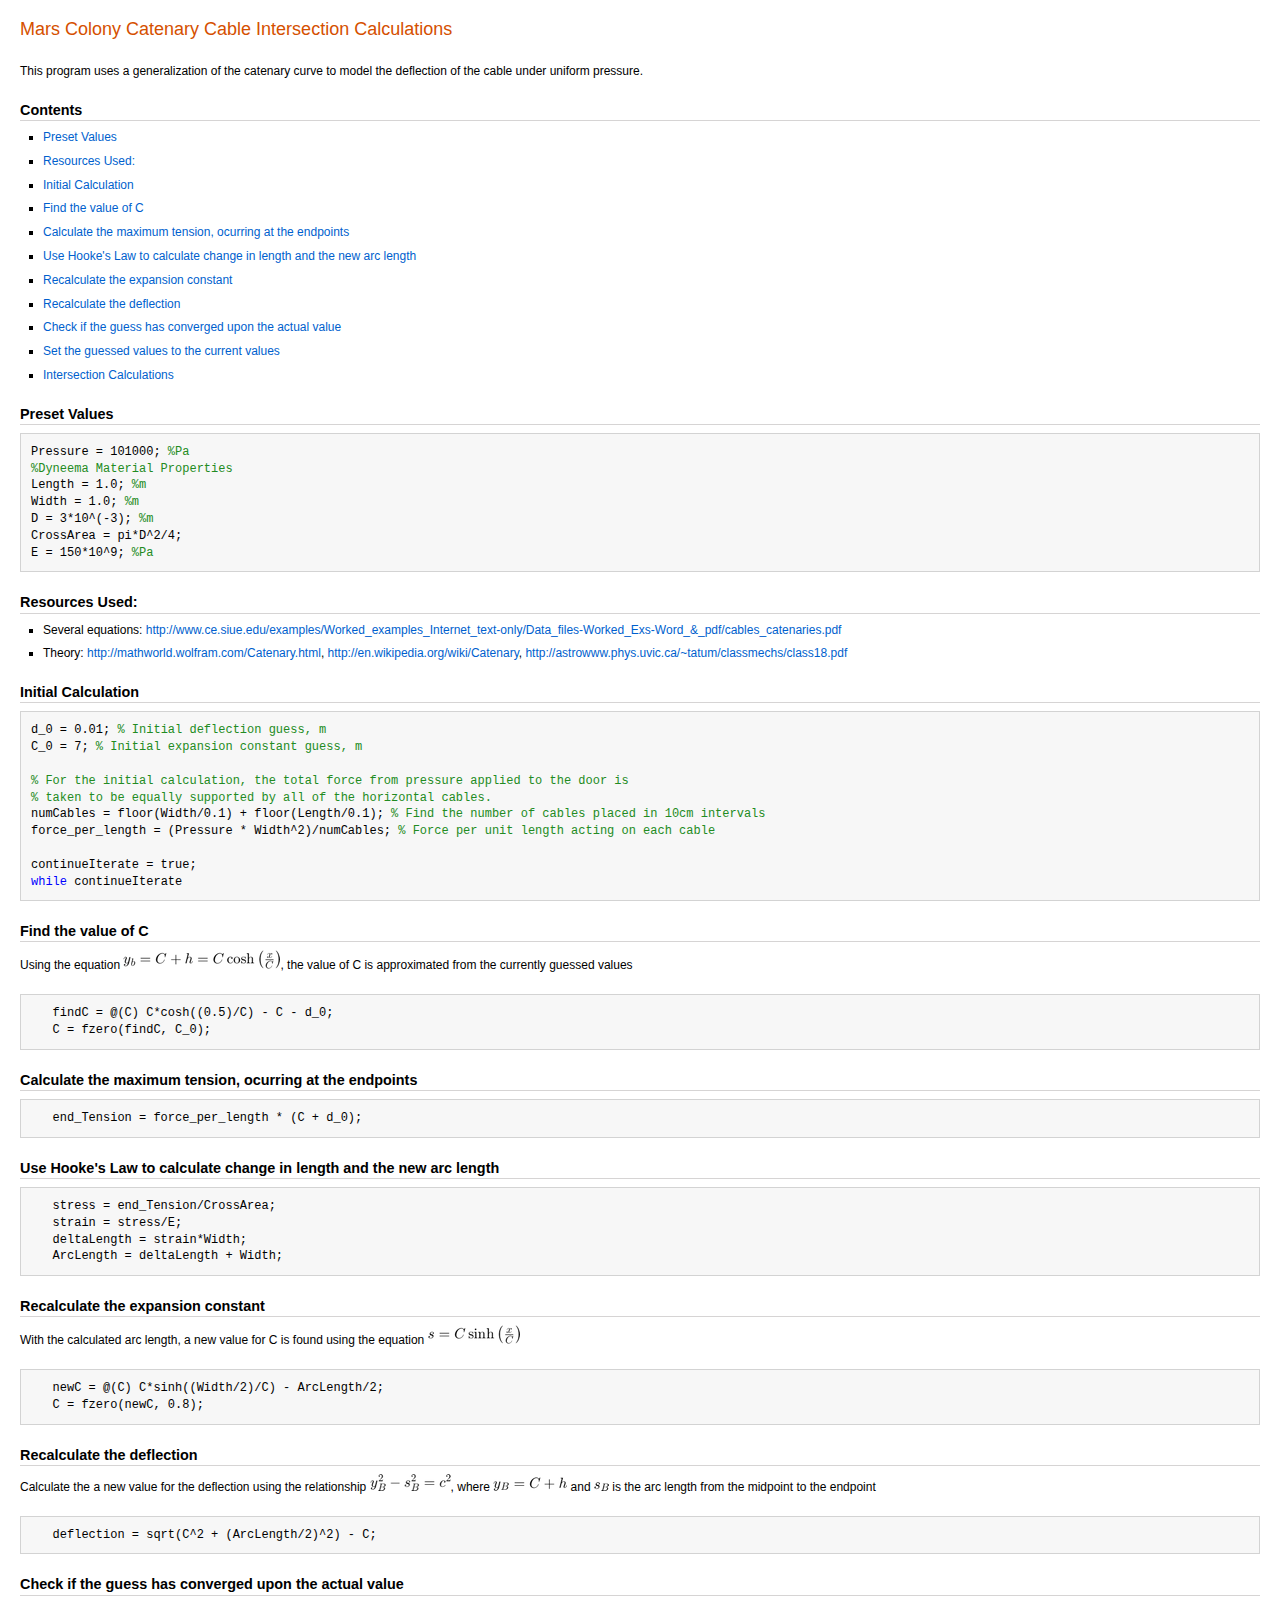
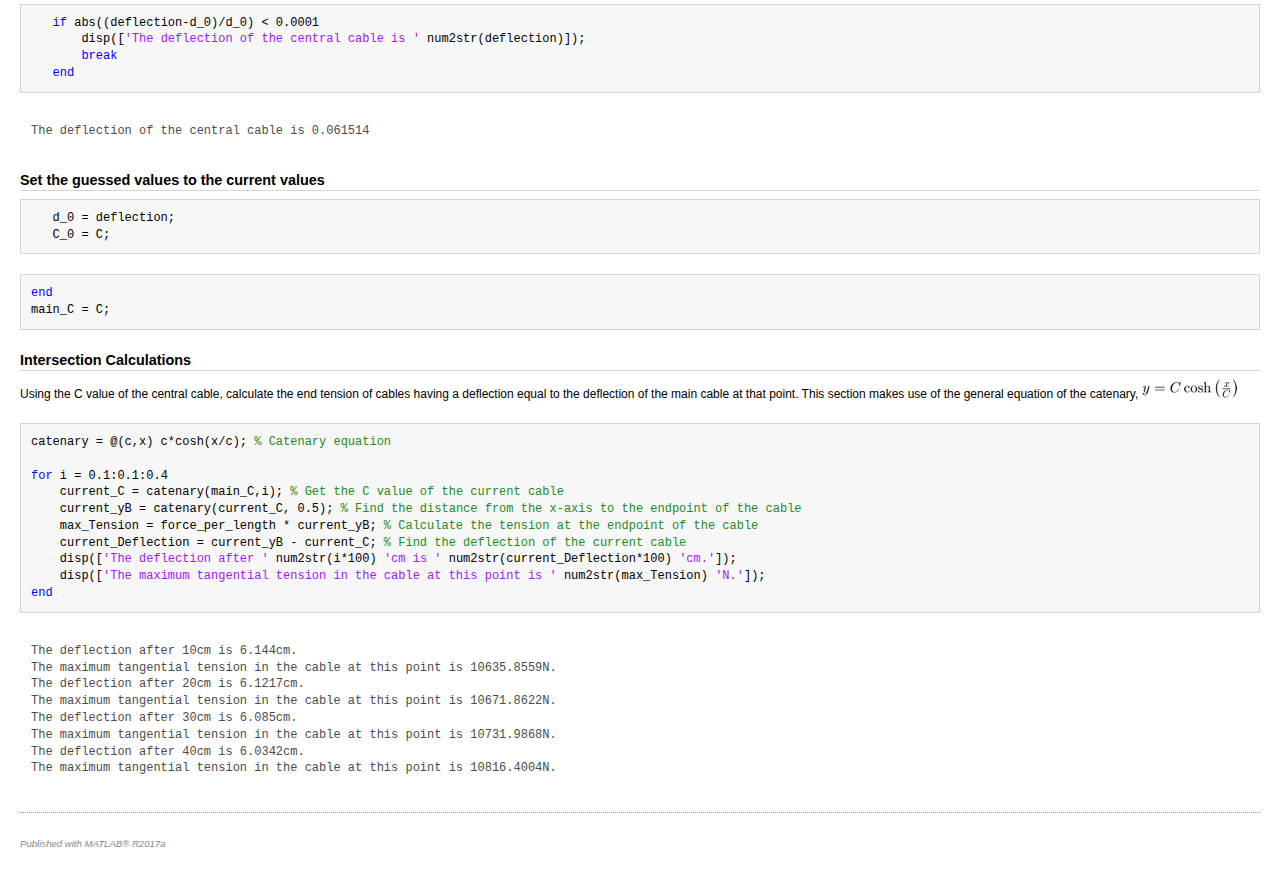
==== commit f3891171: "Update CatenaryIntersections.html" ====
--- a/CatenaryIntersections.html
+++ b/CatenaryIntersections.html
@@ -97,7 +97,7 @@
        disp([<span class="string">'The deflection of the central cable is '</span> num2str(deflection)]);
        <span class="keyword">break</span>
    <span class="keyword">end</span>
-</pre><pre class="codeoutput">The deflection of the horizontal cables is 0.061514
+</pre><pre class="codeoutput">The deflection of the central cable is 0.061514
 </pre><h2 id="11">Set the guessed values to the current values</h2><pre class="codeinput">   d_0 = deflection;
    C_0 = C;
 </pre><pre class="codeinput"><span class="keyword">end</span>
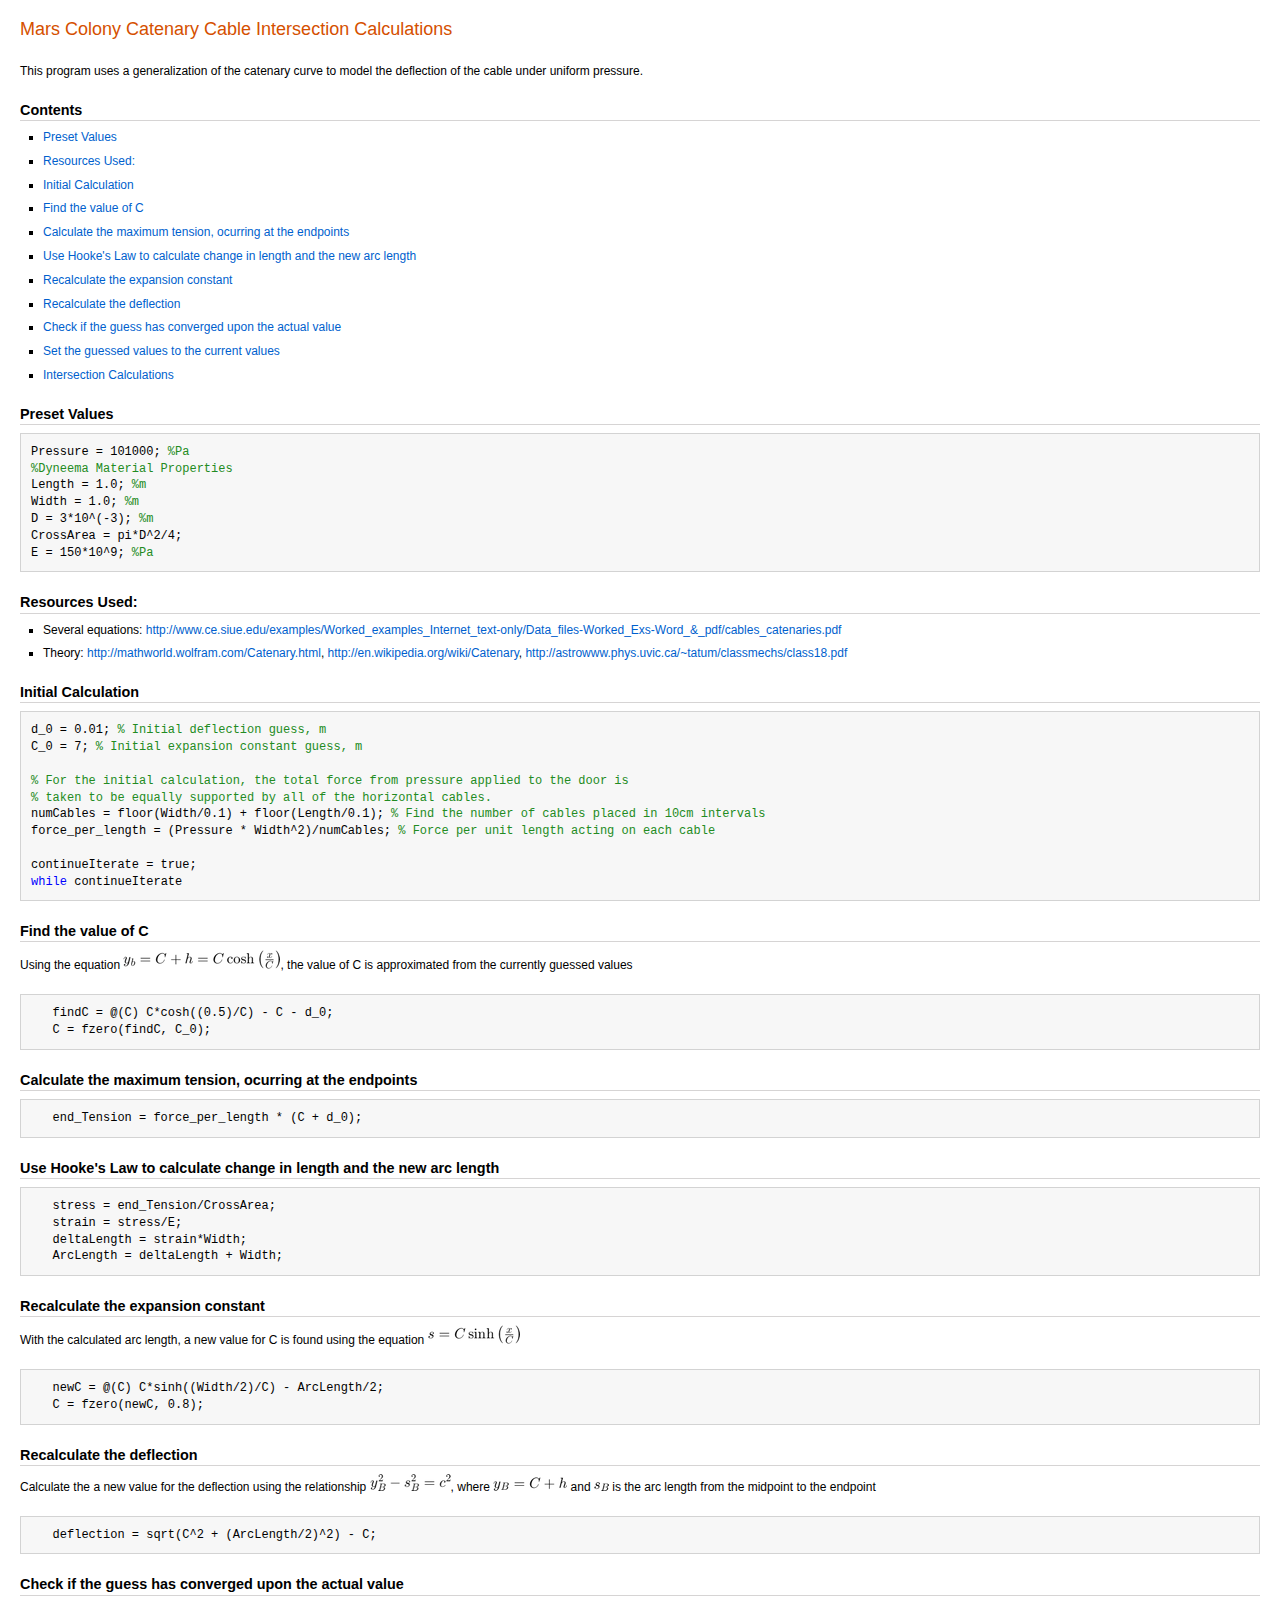
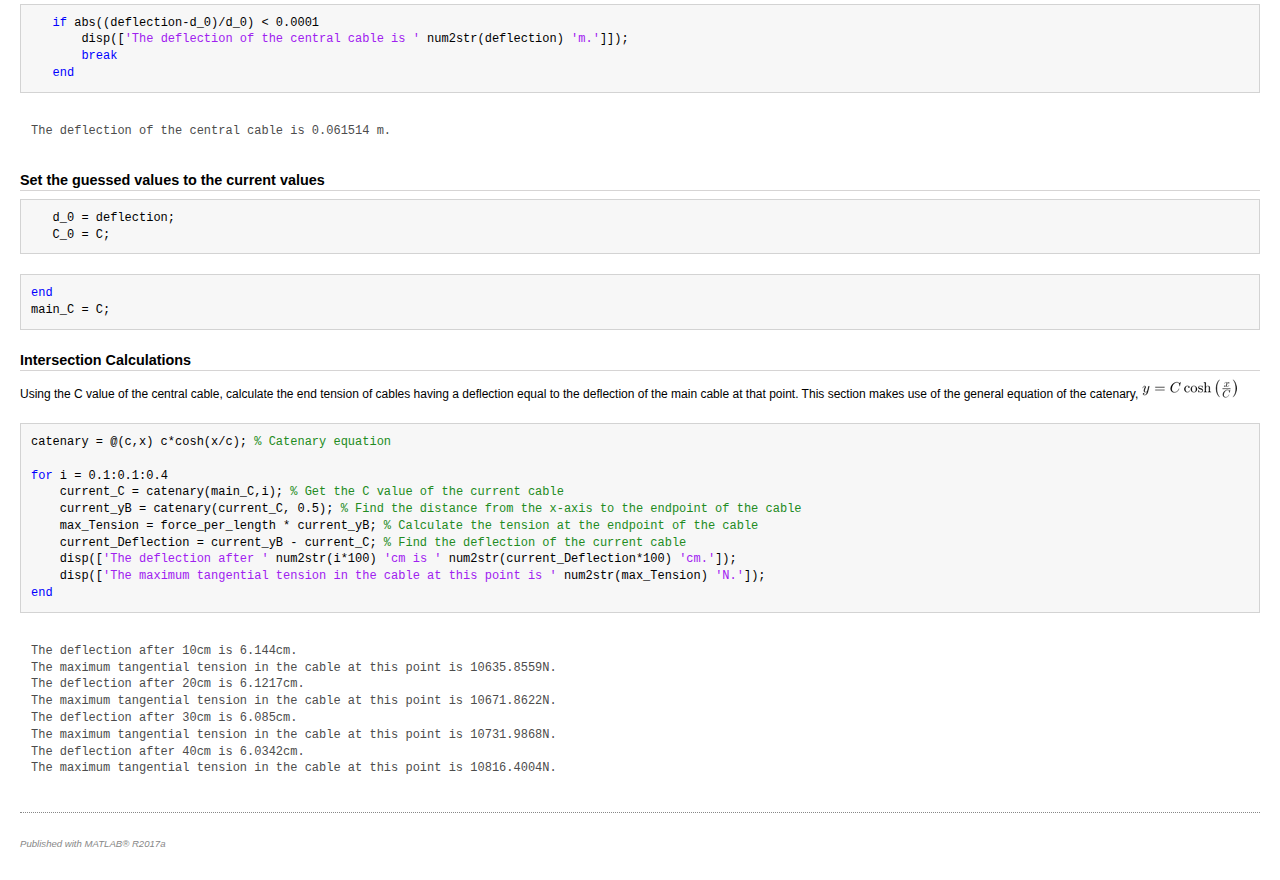
==== commit 3a6cb96f: "Update CatenaryIntersections.html" ====
--- a/CatenaryIntersections.html
+++ b/CatenaryIntersections.html
@@ -94,10 +94,10 @@
    C = fzero(newC, 0.8);
 </pre><h2 id="9">Recalculate the deflection</h2><p>Calculate the a new value for the deflection using the relationship <img src="CatenaryIntersections_eq04174399828438849659.png" alt="$y_{B}^{2} - s_{B}^{2} = c^{2}$">, where <img src="CatenaryIntersections_eq09851516459641037514.png" alt="$y_{B} = C + h$"> and <img src="CatenaryIntersections_eq07980896385248769808.png" alt="$s_{B}$"> is the arc length from the midpoint to the endpoint</p><pre class="codeinput">   deflection = sqrt(C^2 + (ArcLength/2)^2) - C;
 </pre><h2 id="10">Check if the guess has converged upon the actual value</h2><pre class="codeinput">   <span class="keyword">if</span> abs((deflection-d_0)/d_0) &lt; 0.0001
-       disp([<span class="string">'The deflection of the central cable is '</span> num2str(deflection)]);
+       disp([<span class="string">'The deflection of the central cable is '</span> num2str(deflection) <span class="string">'m.'</span>]]);
        <span class="keyword">break</span>
    <span class="keyword">end</span>
-</pre><pre class="codeoutput">The deflection of the central cable is 0.061514
+</pre><pre class="codeoutput">The deflection of the central cable is 0.061514 m.
 </pre><h2 id="11">Set the guessed values to the current values</h2><pre class="codeinput">   d_0 = deflection;
    C_0 = C;
 </pre><pre class="codeinput"><span class="keyword">end</span>
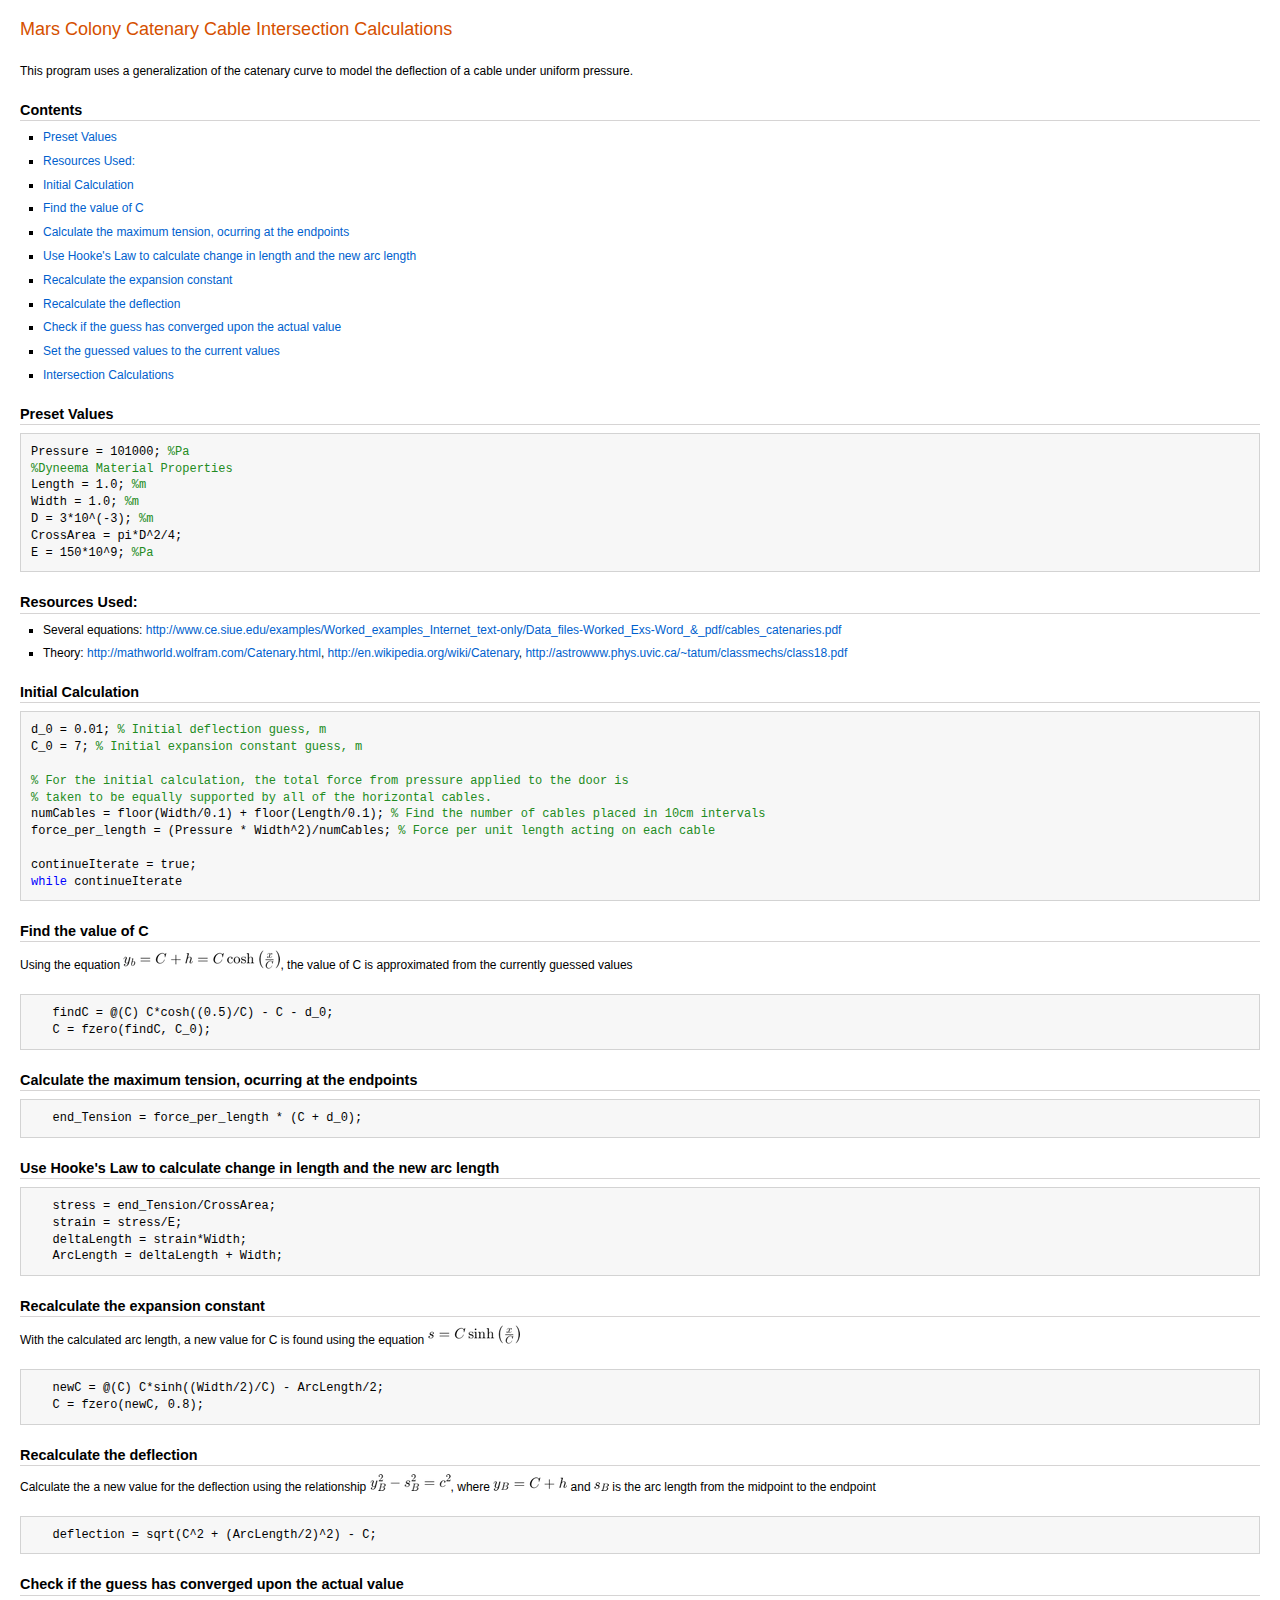
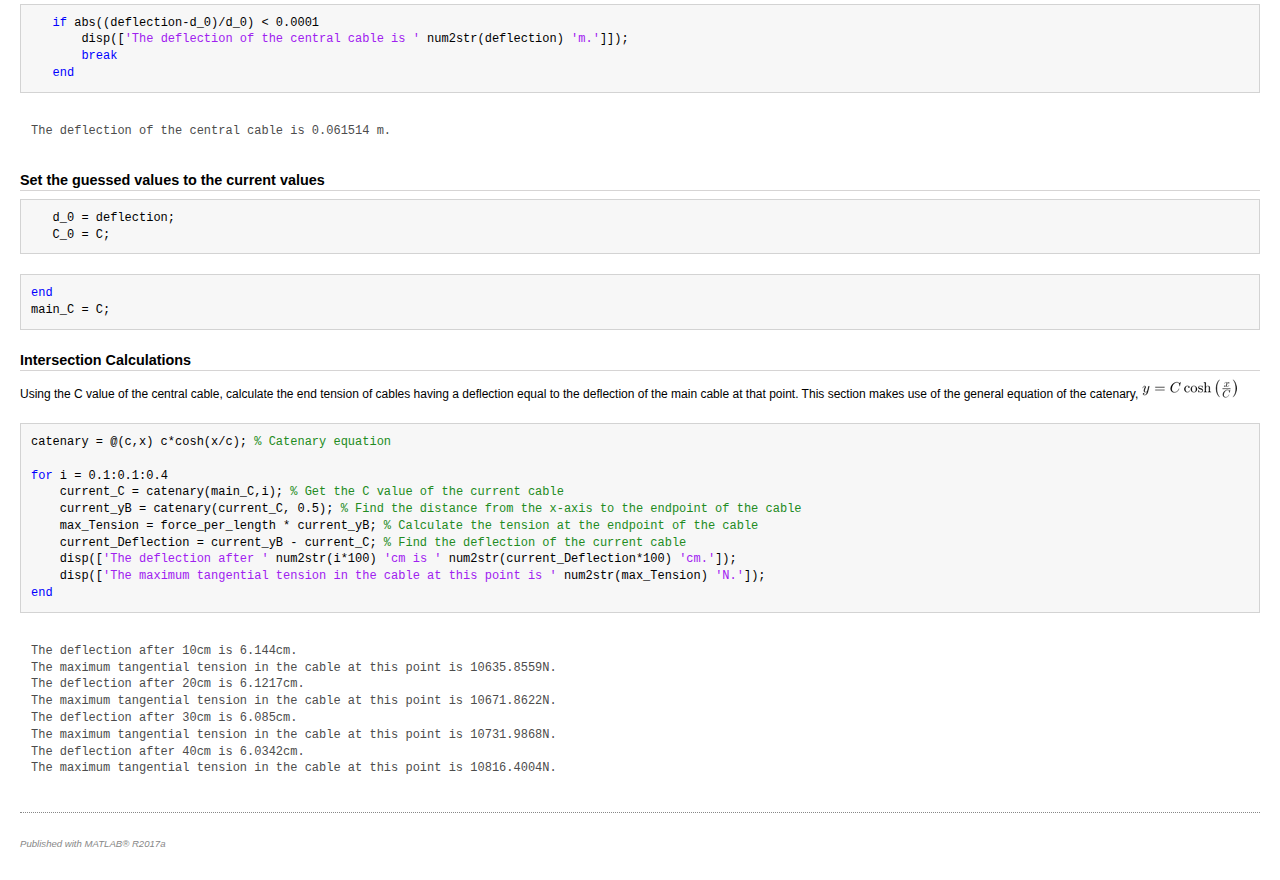
==== commit 5ec3c37c: "Update CatenaryIntersections.html" ====
--- a/CatenaryIntersections.html
+++ b/CatenaryIntersections.html
@@ -66,7 +66,7 @@
 
 
 
-  </style></head><body><div class="content"><h1>Mars Colony Catenary Cable Intersection Calculations</h1><!--introduction--><p>This program uses a generalization of the catenary curve to model the deflection of the cable under uniform pressure.</p><!--/introduction--><h2>Contents</h2><div><ul><li><a href="#1">Preset Values</a></li><li><a href="#2">Resources Used:</a></li><li><a href="#3">Initial Calculation</a></li><li><a href="#5">Find the value of C</a></li><li><a href="#6">Calculate the maximum tension, ocurring at the endpoints</a></li><li><a href="#7">Use Hooke's Law to calculate change in length and the new arc length</a></li><li><a href="#8">Recalculate the expansion constant</a></li><li><a href="#9">Recalculate the deflection</a></li><li><a href="#10">Check if the guess has converged upon the actual value</a></li><li><a href="#11">Set the guessed values to the current values</a></li><li><a href="#13">Intersection Calculations</a></li></ul></div><h2 id="1">Preset Values</h2><pre class="codeinput">Pressure = 101000; <span class="comment">%Pa</span>
+  </style></head><body><div class="content"><h1>Mars Colony Catenary Cable Intersection Calculations</h1><!--introduction--><p>This program uses a generalization of the catenary curve to model the deflection of a cable under uniform pressure.</p><!--/introduction--><h2>Contents</h2><div><ul><li><a href="#1">Preset Values</a></li><li><a href="#2">Resources Used:</a></li><li><a href="#3">Initial Calculation</a></li><li><a href="#5">Find the value of C</a></li><li><a href="#6">Calculate the maximum tension, ocurring at the endpoints</a></li><li><a href="#7">Use Hooke's Law to calculate change in length and the new arc length</a></li><li><a href="#8">Recalculate the expansion constant</a></li><li><a href="#9">Recalculate the deflection</a></li><li><a href="#10">Check if the guess has converged upon the actual value</a></li><li><a href="#11">Set the guessed values to the current values</a></li><li><a href="#13">Intersection Calculations</a></li></ul></div><h2 id="1">Preset Values</h2><pre class="codeinput">Pressure = 101000; <span class="comment">%Pa</span>
 <span class="comment">%Dyneema Material Properties</span>
 Length = 1.0; <span class="comment">%m</span>
 Width = 1.0; <span class="comment">%m</span>
